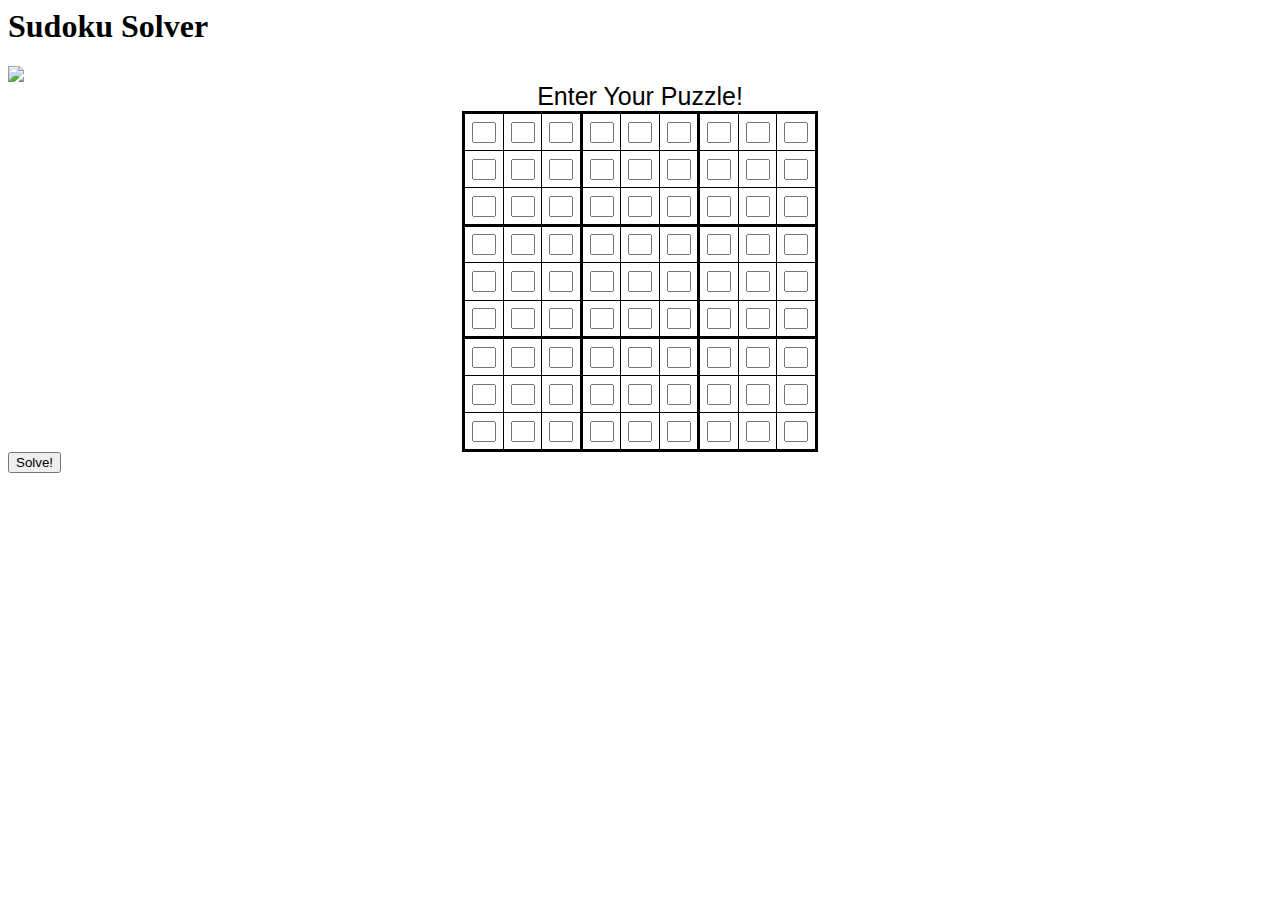
==== templates/index.html @ cf1a251f "Started working on web front" ====
<html lang="en">
    <head>
        <link rel= "stylesheet" type= "text/css" href= "{{ url_for('static',filename='styles/index.css') }}">
    </head>
    <body>
        <h1> Sudoku Solver</h1>
        <img id="profile-pic" src="http://www.calhacks.io/assets/img/sittingbear.png"></img>
      	<style>
		table { background-color: white; border-collapse: collapse; font-family: Calibri, sans-serif; font-size: 25}
		colgroup, tbody { border: solid medium; }
		td { border: solid thin; height: 1.5em; width: 1.5em; text-align: center; padding: 0;}
			</style>
	<table align= "center">
  		<caption>Enter Your Puzzle!</caption>
  		<colgroup><col><col><col>
  		<colgroup><col><col><col>
  		<colgroup><col><col><col>
  		<tbody>
   			<tr> <td> <input type="text" maxlength="1" class="mytext" style = "width: 24px;"> 
   				 <td> <input type="text" maxlength="1" class="mytext" style = "width: 24px;">
   				 <td> <input type="text" maxlength="1" class="mytext" style = "width: 24px;"> 
   				 <td> <input type="text" maxlength="1" class="mytext" style = "width: 24px;"> 
   				 <td> <input type="text" maxlength="1" class="mytext" style = "width: 24px;">
   				 <td> <input type="text" maxlength="1" class="mytext" style = "width: 24px;">
   				 <td> <input type="text" maxlength="1" class="mytext" style = "width: 24px;"> 
   				 <td> <input type="text" maxlength="1" class="mytext" style = "width: 24px;">
   				 <td> <input type="text" maxlength="1" class="mytext" style = "width: 24px;">
   			<tr> <td> <input type="text" maxlength="1" class="mytext" style = "width: 24px;"> 
   				 <td> <input type="text" maxlength="1" class="mytext" style = "width: 24px;">
   				 <td> <input type="text" maxlength="1" class="mytext" style = "width: 24px;"> 
   				 <td> <input type="text" maxlength="1" class="mytext" style = "width: 24px;"> 
   				 <td> <input type="text" maxlength="1" class="mytext" style = "width: 24px;">
   				 <td> <input type="text" maxlength="1" class="mytext" style = "width: 24px;">
   				 <td> <input type="text" maxlength="1" class="mytext" style = "width: 24px;"> 
   				 <td> <input type="text" maxlength="1" class="mytext" style = "width: 24px;">
   				 <td> <input type="text" maxlength="1" class="mytext" style = "width: 24px;">
   			<tr> <td> <input type="text" maxlength="1" class="mytext" style = "width: 24px;"> 
   				 <td> <input type="text" maxlength="1" class="mytext" style = "width: 24px;">
   				 <td> <input type="text" maxlength="1" class="mytext" style = "width: 24px;"> 
   				 <td> <input type="text" maxlength="1" class="mytext" style = "width: 24px;"> 
   				 <td> <input type="text" maxlength="1" class="mytext" style = "width: 24px;">
   				 <td> <input type="text" maxlength="1" class="mytext" style = "width: 24px;">
   				 <td> <input type="text" maxlength="1" class="mytext" style = "width: 24px;"> 
   				 <td> <input type="text" maxlength="1" class="mytext" style = "width: 24px;">
   				 <td> <input type="text" maxlength="1" class="mytext" style = "width: 24px;">
  		<tbody>
   			<tr> <td> <input type="text" maxlength="1" class="mytext" style = "width: 24px;"> 
   				 <td> <input type="text" maxlength="1" class="mytext" style = "width: 24px;">
   				 <td> <input type="text" maxlength="1" class="mytext" style = "width: 24px;"> 
   				 <td> <input type="text" maxlength="1" class="mytext" style = "width: 24px;"> 
   				 <td> <input type="text" maxlength="1" class="mytext" style = "width: 24px;">
   				 <td> <input type="text" maxlength="1" class="mytext" style = "width: 24px;">
   				 <td> <input type="text" maxlength="1" class="mytext" style = "width: 24px;"> 
   				 <td> <input type="text" maxlength="1" class="mytext" style = "width: 24px;">
   				 <td> <input type="text" maxlength="1" class="mytext" style = "width: 24px;">
   			<tr> <td> <input type="text" maxlength="1" class="mytext" style = "width: 24px;"> 
   				 <td> <input type="text" maxlength="1" class="mytext" style = "width: 24px;">
   				 <td> <input type="text" maxlength="1" class="mytext" style = "width: 24px;"> 
   				 <td> <input type="text" maxlength="1" class="mytext" style = "width: 24px;"> 
   				 <td> <input type="text" maxlength="1" class="mytext" style = "width: 24px;">
   				 <td> <input type="text" maxlength="1" class="mytext" style = "width: 24px;">
   				 <td> <input type="text" maxlength="1" class="mytext" style = "width: 24px;"> 
   				 <td> <input type="text" maxlength="1" class="mytext" style = "width: 24px;">
   				 <td> <input type="text" maxlength="1" class="mytext" style = "width: 24px;">
   			<tr> <td> <input type="text" maxlength="1" class="mytext" style = "width: 24px;"> 
   				 <td> <input type="text" maxlength="1" class="mytext" style = "width: 24px;">
   				 <td> <input type="text" maxlength="1" class="mytext" style = "width: 24px;"> 
   				 <td> <input type="text" maxlength="1" class="mytext" style = "width: 24px;"> 
   				 <td> <input type="text" maxlength="1" class="mytext" style = "width: 24px;">
   				 <td> <input type="text" maxlength="1" class="mytext" style = "width: 24px;">
   				 <td> <input type="text" maxlength="1" class="mytext" style = "width: 24px;"> 
   				 <td> <input type="text" maxlength="1" class="mytext" style = "width: 24px;">
   				 <td> <input type="text" maxlength="1" class="mytext" style = "width: 24px;">
  		<tbody>
   			<tr> <td> <input type="text" maxlength="1" class="mytext" style = "width: 24px;"> 
   				 <td> <input type="text" maxlength="1" class="mytext" style = "width: 24px;">
   				 <td> <input type="text" maxlength="1" class="mytext" style = "width: 24px;"> 
   				 <td> <input type="text" maxlength="1" class="mytext" style = "width: 24px;"> 
   				 <td> <input type="text" maxlength="1" class="mytext" style = "width: 24px;">
   				 <td> <input type="text" maxlength="1" class="mytext" style = "width: 24px;">
   				 <td> <input type="text" maxlength="1" class="mytext" style = "width: 24px;"> 
   				 <td> <input type="text" maxlength="1" class="mytext" style = "width: 24px;">
   				 <td> <input type="text" maxlength="1" class="mytext" style = "width: 24px;">
   			<tr> <td> <input type="text" maxlength="1" class="mytext" style = "width: 24px;"> 
   				 <td> <input type="text" maxlength="1" class="mytext" style = "width: 24px;">
   				 <td> <input type="text" maxlength="1" class="mytext" style = "width: 24px;"> 
   				 <td> <input type="text" maxlength="1" class="mytext" style = "width: 24px;"> 
   				 <td> <input type="text" maxlength="1" class="mytext" style = "width: 24px;">
   				 <td> <input type="text" maxlength="1" class="mytext" style = "width: 24px;">
   				 <td> <input type="text" maxlength="1" class="mytext" style = "width: 24px;"> 
   				 <td> <input type="text" maxlength="1" class="mytext" style = "width: 24px;">
   				 <td> <input type="text" maxlength="1" class="mytext" style = "width: 24px;">
   			<tr> <td> <input type="text" maxlength="1" class="mytext" style = "width: 24px;"> 
   				 <td> <input type="text" maxlength="1" class="mytext" style = "width: 24px;">
   				 <td> <input type="text" maxlength="1" class="mytext" style = "width: 24px;"> 
   				 <td> <input type="text" maxlength="1" class="mytext" style = "width: 24px;"> 
   				 <td> <input type="text" maxlength="1" class="mytext" style = "width: 24px;">
   				 <td> <input type="text" maxlength="1" class="mytext" style = "width: 24px;">
   				 <td> <input type="text" maxlength="1" class="mytext" style = "width: 24px;"> 
   				 <td> <input type="text" maxlength="1" class="mytext" style = "width: 24px;">
   				 <td> <input type="text" maxlength="1" class="mytext" style = "width: 24px;">
	</table>
  <button class="button" id = 'solver'>Solve!</button>
    </body>
</html>
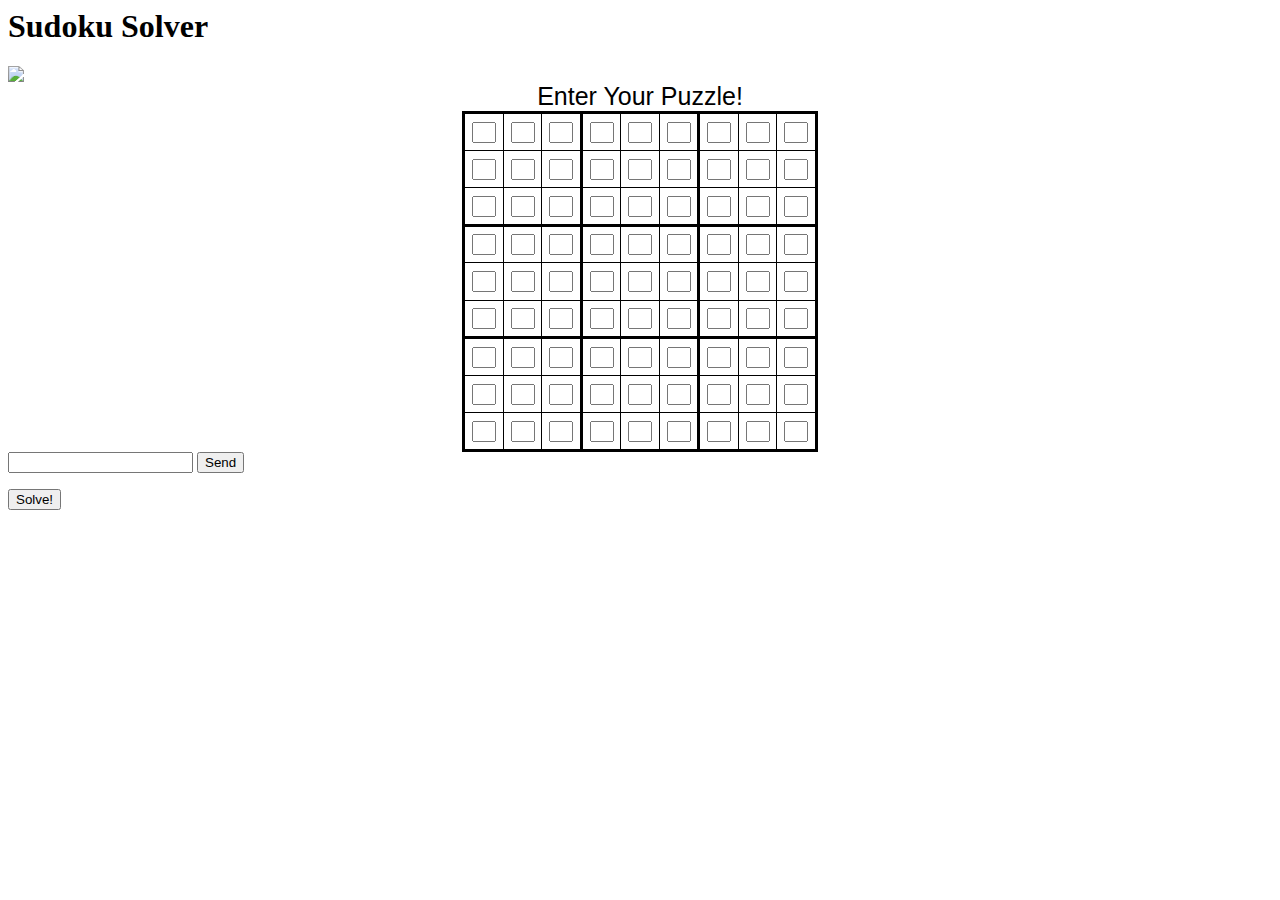
==== commit 8b21bcb2: "changed tests" ====
--- a/templates/index.html
+++ b/templates/index.html
@@ -100,6 +100,10 @@
    				 <td> <input type="text" maxlength="1" class="mytext" style = "width: 24px;">
    				 <td> <input type="text" maxlength="1" class="mytext" style = "width: 24px;">
 	</table>
-  <button class="button" id = 'solver'>Solve!</button>
+  <form action="." method="POST">
+        <input type="text" name="text">
+        <input type="submit" name="my-form" value="Send">
+        </form>
+    <button class="button" id = 'solver'>Solve!</button>
     </body>
 </html>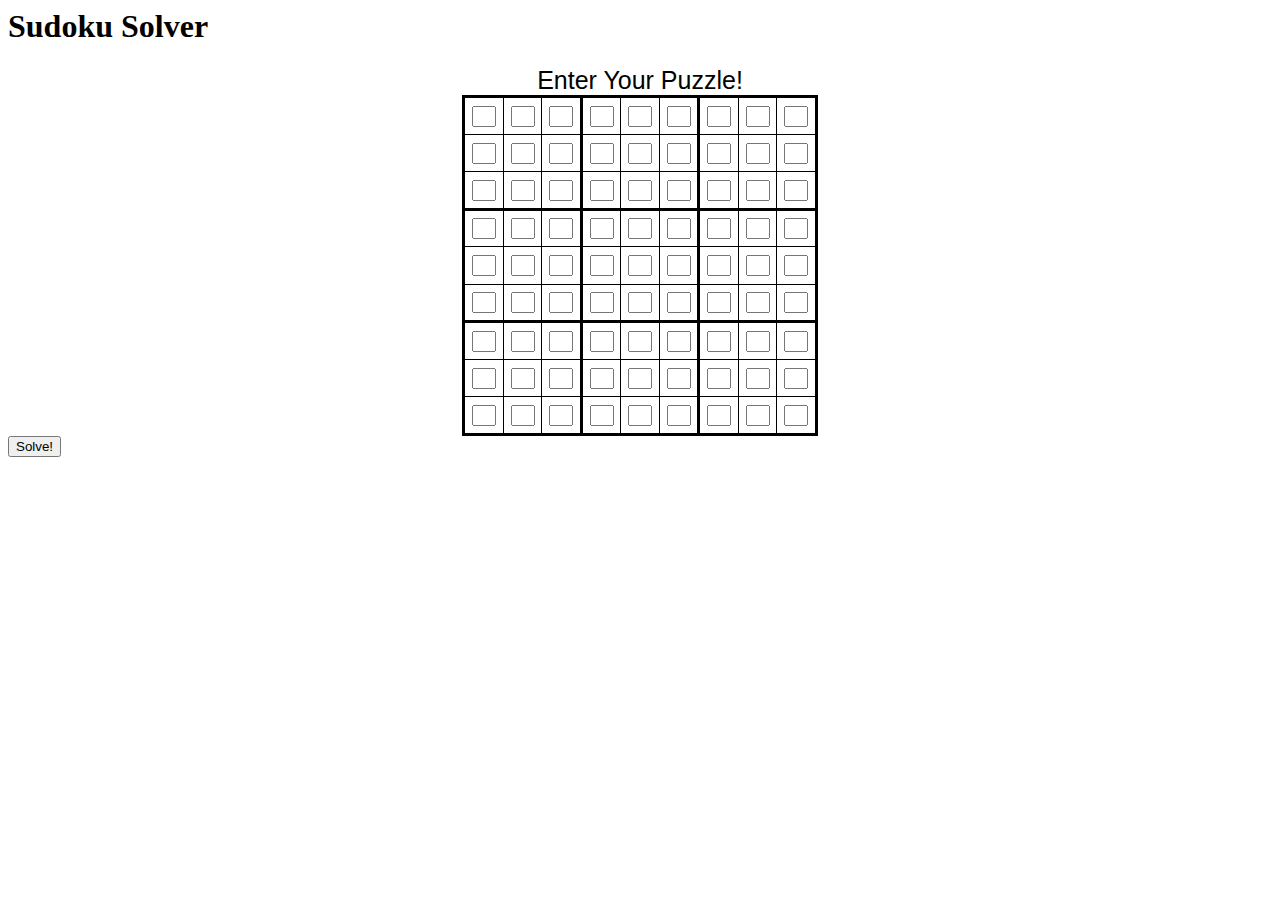
==== commit 2a1af2cc: "completed WebApp" ====
--- a/templates/index.html
+++ b/templates/index.html
@@ -4,7 +4,6 @@
     </head>
     <body>
         <h1> Sudoku Solver</h1>
-        <img id="profile-pic" src="http://www.calhacks.io/assets/img/sittingbear.png"></img>
       	<style>
 		table { background-color: white; border-collapse: collapse; font-family: Calibri, sans-serif; font-size: 25}
 		colgroup, tbody { border: solid medium; }
@@ -15,95 +14,93 @@
   		<colgroup><col><col><col>
   		<colgroup><col><col><col>
   		<colgroup><col><col><col>
+      <form action="." method="POST">
   		<tbody>
-   			<tr> <td> <input type="text" maxlength="1" class="mytext" style = "width: 24px;"> 
-   				 <td> <input type="text" maxlength="1" class="mytext" style = "width: 24px;">
-   				 <td> <input type="text" maxlength="1" class="mytext" style = "width: 24px;"> 
-   				 <td> <input type="text" maxlength="1" class="mytext" style = "width: 24px;"> 
-   				 <td> <input type="text" maxlength="1" class="mytext" style = "width: 24px;">
-   				 <td> <input type="text" maxlength="1" class="mytext" style = "width: 24px;">
-   				 <td> <input type="text" maxlength="1" class="mytext" style = "width: 24px;"> 
-   				 <td> <input type="text" maxlength="1" class="mytext" style = "width: 24px;">
-   				 <td> <input type="text" maxlength="1" class="mytext" style = "width: 24px;">
-   			<tr> <td> <input type="text" maxlength="1" class="mytext" style = "width: 24px;"> 
-   				 <td> <input type="text" maxlength="1" class="mytext" style = "width: 24px;">
-   				 <td> <input type="text" maxlength="1" class="mytext" style = "width: 24px;"> 
-   				 <td> <input type="text" maxlength="1" class="mytext" style = "width: 24px;"> 
-   				 <td> <input type="text" maxlength="1" class="mytext" style = "width: 24px;">
-   				 <td> <input type="text" maxlength="1" class="mytext" style = "width: 24px;">
-   				 <td> <input type="text" maxlength="1" class="mytext" style = "width: 24px;"> 
-   				 <td> <input type="text" maxlength="1" class="mytext" style = "width: 24px;">
-   				 <td> <input type="text" maxlength="1" class="mytext" style = "width: 24px;">
-   			<tr> <td> <input type="text" maxlength="1" class="mytext" style = "width: 24px;"> 
-   				 <td> <input type="text" maxlength="1" class="mytext" style = "width: 24px;">
-   				 <td> <input type="text" maxlength="1" class="mytext" style = "width: 24px;"> 
-   				 <td> <input type="text" maxlength="1" class="mytext" style = "width: 24px;"> 
-   				 <td> <input type="text" maxlength="1" class="mytext" style = "width: 24px;">
-   				 <td> <input type="text" maxlength="1" class="mytext" style = "width: 24px;">
-   				 <td> <input type="text" maxlength="1" class="mytext" style = "width: 24px;"> 
-   				 <td> <input type="text" maxlength="1" class="mytext" style = "width: 24px;">
-   				 <td> <input type="text" maxlength="1" class="mytext" style = "width: 24px;">
+   			<tr> <td> <input type="text" maxlength="1" class="mytext" name = "1" style = "width: 24px;"> 
+   				 <td> <input type="text" maxlength="1" class="mytext" name = "2" style = "width: 24px;">
+   				 <td> <input type="text" maxlength="1" class="mytext" name = "3" style = "width: 24px;"> 
+   				 <td> <input type="text" maxlength="1" class="mytext" name = "4" style = "width: 24px;"> 
+   				 <td> <input type="text" maxlength="1" class="mytext" name = "5" style = "width: 24px;">
+   				 <td> <input type="text" maxlength="1" class="mytext" name = "6" style = "width: 24px;">
+   				 <td> <input type="text" maxlength="1" class="mytext" name = "7" style = "width: 24px;"> 
+   				 <td> <input type="text" maxlength="1" class="mytext" name = "8" style = "width: 24px;">
+   				 <td> <input type="text" maxlength="1" class="mytext" name = "9" style = "width: 24px;">
+   			<tr> <td> <input type="text" maxlength="1" class="mytext" name = "10" style = "width: 24px;"> 
+   				 <td> <input type="text" maxlength="1" class="mytext" name = "11" style = "width: 24px;">
+   				 <td> <input type="text" maxlength="1" class="mytext" name = "12" style = "width: 24px;"> 
+   				 <td> <input type="text" maxlength="1" class="mytext" name = "13" style = "width: 24px;"> 
+   				 <td> <input type="text" maxlength="1" class="mytext" name = "14" style = "width: 24px;">
+   				 <td> <input type="text" maxlength="1" class="mytext" name = "15" style = "width: 24px;">
+   				 <td> <input type="text" maxlength="1" class="mytext" name = "16" style = "width: 24px;"> 
+   				 <td> <input type="text" maxlength="1" class="mytext" name = "17" style = "width: 24px;">
+   				 <td> <input type="text" maxlength="1" class="mytext" name = "18" style = "width: 24px;">
+   			<tr> <td> <input type="text" maxlength="1" class="mytext" name = "19" style = "width: 24px;"> 
+   				 <td> <input type="text" maxlength="1" class="mytext" name = "20" style = "width: 24px;">
+   				 <td> <input type="text" maxlength="1" class="mytext" name = "21" style = "width: 24px;"> 
+   				 <td> <input type="text" maxlength="1" class="mytext" name = "22" style = "width: 24px;"> 
+   				 <td> <input type="text" maxlength="1" class="mytext" name = "23" style = "width: 24px;">
+   				 <td> <input type="text" maxlength="1" class="mytext" name = "24" style = "width: 24px;">
+   				 <td> <input type="text" maxlength="1" class="mytext" name = "25" style = "width: 24px;"> 
+   				 <td> <input type="text" maxlength="1" class="mytext" name = "26" style = "width: 24px;">
+   				 <td> <input type="text" maxlength="1" class="mytext" name = "27" style = "width: 24px;">
   		<tbody>
-   			<tr> <td> <input type="text" maxlength="1" class="mytext" style = "width: 24px;"> 
-   				 <td> <input type="text" maxlength="1" class="mytext" style = "width: 24px;">
-   				 <td> <input type="text" maxlength="1" class="mytext" style = "width: 24px;"> 
-   				 <td> <input type="text" maxlength="1" class="mytext" style = "width: 24px;"> 
-   				 <td> <input type="text" maxlength="1" class="mytext" style = "width: 24px;">
-   				 <td> <input type="text" maxlength="1" class="mytext" style = "width: 24px;">
-   				 <td> <input type="text" maxlength="1" class="mytext" style = "width: 24px;"> 
-   				 <td> <input type="text" maxlength="1" class="mytext" style = "width: 24px;">
-   				 <td> <input type="text" maxlength="1" class="mytext" style = "width: 24px;">
-   			<tr> <td> <input type="text" maxlength="1" class="mytext" style = "width: 24px;"> 
-   				 <td> <input type="text" maxlength="1" class="mytext" style = "width: 24px;">
-   				 <td> <input type="text" maxlength="1" class="mytext" style = "width: 24px;"> 
-   				 <td> <input type="text" maxlength="1" class="mytext" style = "width: 24px;"> 
-   				 <td> <input type="text" maxlength="1" class="mytext" style = "width: 24px;">
-   				 <td> <input type="text" maxlength="1" class="mytext" style = "width: 24px;">
-   				 <td> <input type="text" maxlength="1" class="mytext" style = "width: 24px;"> 
-   				 <td> <input type="text" maxlength="1" class="mytext" style = "width: 24px;">
-   				 <td> <input type="text" maxlength="1" class="mytext" style = "width: 24px;">
-   			<tr> <td> <input type="text" maxlength="1" class="mytext" style = "width: 24px;"> 
-   				 <td> <input type="text" maxlength="1" class="mytext" style = "width: 24px;">
-   				 <td> <input type="text" maxlength="1" class="mytext" style = "width: 24px;"> 
-   				 <td> <input type="text" maxlength="1" class="mytext" style = "width: 24px;"> 
-   				 <td> <input type="text" maxlength="1" class="mytext" style = "width: 24px;">
-   				 <td> <input type="text" maxlength="1" class="mytext" style = "width: 24px;">
-   				 <td> <input type="text" maxlength="1" class="mytext" style = "width: 24px;"> 
-   				 <td> <input type="text" maxlength="1" class="mytext" style = "width: 24px;">
-   				 <td> <input type="text" maxlength="1" class="mytext" style = "width: 24px;">
+   			<tr> <td> <input type="text" maxlength="1" class="mytext" name = "28" style = "width: 24px;"> 
+   				 <td> <input type="text" maxlength="1" class="mytext" name = "29" style = "width: 24px;">
+   				 <td> <input type="text" maxlength="1" class="mytext" name = "30" style = "width: 24px;"> 
+   				 <td> <input type="text" maxlength="1" class="mytext" name = "31" style = "width: 24px;"> 
+   				 <td> <input type="text" maxlength="1" class="mytext" name = "32" style = "width: 24px;">
+   				 <td> <input type="text" maxlength="1" class="mytext" name = "33" style = "width: 24px;">
+   				 <td> <input type="text" maxlength="1" class="mytext" name = "34" style = "width: 24px;"> 
+   				 <td> <input type="text" maxlength="1" class="mytext" name = "35" style = "width: 24px;">
+   				 <td> <input type="text" maxlength="1" class="mytext" name = "36" style = "width: 24px;">
+   			<tr> <td> <input type="text" maxlength="1" class="mytext" name = "37" style = "width: 24px;"> 
+   				 <td> <input type="text" maxlength="1" class="mytext" name = "38" style = "width: 24px;">
+   				 <td> <input type="text" maxlength="1" class="mytext" name = "39" style = "width: 24px;"> 
+   				 <td> <input type="text" maxlength="1" class="mytext" name = "40" style = "width: 24px;"> 
+   				 <td> <input type="text" maxlength="1" class="mytext" name = "41" style = "width: 24px;">
+   				 <td> <input type="text" maxlength="1" class="mytext" name = "42" style = "width: 24px;">
+   				 <td> <input type="text" maxlength="1" class="mytext" name = "43" style = "width: 24px;"> 
+   				 <td> <input type="text" maxlength="1" class="mytext" name = "44" style = "width: 24px;">
+   				 <td> <input type="text" maxlength="1" class="mytext" name = "45" style = "width: 24px;">
+   			<tr> <td> <input type="text" maxlength="1" class="mytext" name = "46" style = "width: 24px;"> 
+   				 <td> <input type="text" maxlength="1" class="mytext" name = "47" style = "width: 24px;">
+   				 <td> <input type="text" maxlength="1" class="mytext" name = "48" style = "width: 24px;"> 
+   				 <td> <input type="text" maxlength="1" class="mytext" name = "49" style = "width: 24px;"> 
+   				 <td> <input type="text" maxlength="1" class="mytext" name = "50" style = "width: 24px;">
+   				 <td> <input type="text" maxlength="1" class="mytext" name = "51" style = "width: 24px;">
+   				 <td> <input type="text" maxlength="1" class="mytext" name = "52" style = "width: 24px;"> 
+   				 <td> <input type="text" maxlength="1" class="mytext" name = "53" style = "width: 24px;">
+   				 <td> <input type="text" maxlength="1" class="mytext" name = "54" style = "width: 24px;">
   		<tbody>
-   			<tr> <td> <input type="text" maxlength="1" class="mytext" style = "width: 24px;"> 
-   				 <td> <input type="text" maxlength="1" class="mytext" style = "width: 24px;">
-   				 <td> <input type="text" maxlength="1" class="mytext" style = "width: 24px;"> 
-   				 <td> <input type="text" maxlength="1" class="mytext" style = "width: 24px;"> 
-   				 <td> <input type="text" maxlength="1" class="mytext" style = "width: 24px;">
-   				 <td> <input type="text" maxlength="1" class="mytext" style = "width: 24px;">
-   				 <td> <input type="text" maxlength="1" class="mytext" style = "width: 24px;"> 
-   				 <td> <input type="text" maxlength="1" class="mytext" style = "width: 24px;">
-   				 <td> <input type="text" maxlength="1" class="mytext" style = "width: 24px;">
-   			<tr> <td> <input type="text" maxlength="1" class="mytext" style = "width: 24px;"> 
-   				 <td> <input type="text" maxlength="1" class="mytext" style = "width: 24px;">
-   				 <td> <input type="text" maxlength="1" class="mytext" style = "width: 24px;"> 
-   				 <td> <input type="text" maxlength="1" class="mytext" style = "width: 24px;"> 
-   				 <td> <input type="text" maxlength="1" class="mytext" style = "width: 24px;">
-   				 <td> <input type="text" maxlength="1" class="mytext" style = "width: 24px;">
-   				 <td> <input type="text" maxlength="1" class="mytext" style = "width: 24px;"> 
-   				 <td> <input type="text" maxlength="1" class="mytext" style = "width: 24px;">
-   				 <td> <input type="text" maxlength="1" class="mytext" style = "width: 24px;">
-   			<tr> <td> <input type="text" maxlength="1" class="mytext" style = "width: 24px;"> 
-   				 <td> <input type="text" maxlength="1" class="mytext" style = "width: 24px;">
-   				 <td> <input type="text" maxlength="1" class="mytext" style = "width: 24px;"> 
-   				 <td> <input type="text" maxlength="1" class="mytext" style = "width: 24px;"> 
-   				 <td> <input type="text" maxlength="1" class="mytext" style = "width: 24px;">
-   				 <td> <input type="text" maxlength="1" class="mytext" style = "width: 24px;">
-   				 <td> <input type="text" maxlength="1" class="mytext" style = "width: 24px;"> 
-   				 <td> <input type="text" maxlength="1" class="mytext" style = "width: 24px;">
-   				 <td> <input type="text" maxlength="1" class="mytext" style = "width: 24px;">
+   			<tr> <td> <input type="text" maxlength="1" class="mytext" name = "55" style = "width: 24px;"> 
+   				 <td> <input type="text" maxlength="1" class="mytext" name = "56" style = "width: 24px;">
+   				 <td> <input type="text" maxlength="1" class="mytext" name = "57" style = "width: 24px;"> 
+   				 <td> <input type="text" maxlength="1" class="mytext" name = "58" style = "width: 24px;"> 
+   				 <td> <input type="text" maxlength="1" class="mytext" name = "59" style = "width: 24px;">
+   				 <td> <input type="text" maxlength="1" class="mytext" name = "60" style = "width: 24px;">
+   				 <td> <input type="text" maxlength="1" class="mytext" name = "61" style = "width: 24px;"> 
+   				 <td> <input type="text" maxlength="1" class="mytext" name = "62" style = "width: 24px;">
+   				 <td> <input type="text" maxlength="1" class="mytext" name = "63" style = "width: 24px;">
+   			<tr> <td> <input type="text" maxlength="1" class="mytext" name = "64" style = "width: 24px;"> 
+   				 <td> <input type="text" maxlength="1" class="mytext" name = "65" style = "width: 24px;">
+   				 <td> <input type="text" maxlength="1" class="mytext" name = "66" style = "width: 24px;"> 
+   				 <td> <input type="text" maxlength="1" class="mytext" name = "67" style = "width: 24px;"> 
+   				 <td> <input type="text" maxlength="1" class="mytext" name = "68" style = "width: 24px;">
+   				 <td> <input type="text" maxlength="1" class="mytext" name = "69" style = "width: 24px;">
+   				 <td> <input type="text" maxlength="1" class="mytext" name = "70" style = "width: 24px;"> 
+   				 <td> <input type="text" maxlength="1" class="mytext" name = "71" style = "width: 24px;">
+   				 <td> <input type="text" maxlength="1" class="mytext" name = "72" style = "width: 24px;">
+   			<tr> <td> <input type="text" maxlength="1" class="mytext" name = "73" style = "width: 24px;"> 
+   				 <td> <input type="text" maxlength="1" class="mytext" name = "74" style = "width: 24px;">
+   				 <td> <input type="text" maxlength="1" class="mytext" name = "75" style = "width: 24px;"> 
+   				 <td> <input type="text" maxlength="1" class="mytext" name = "76" style = "width: 24px;"> 
+   				 <td> <input type="text" maxlength="1" class="mytext" name = "77" style = "width: 24px;">
+   				 <td> <input type="text" maxlength="1" class="mytext" name = "78" style = "width: 24px;">
+   				 <td> <input type="text" maxlength="1" class="mytext" name = "79" style = "width: 24px;"> 
+   				 <td> <input type="text" maxlength="1" class="mytext" name = "80" style = "width: 24px;">
+   				 <td> <input type="text" maxlength="1" class="mytext" name = "81" style = "width: 24px;">
 	</table>
-  <form action="." method="POST">
-        <input type="text" name="text">
-        <input type="submit" name="my-form" value="Send">
+        <button class = "button" id = 'solver' type="submit" name="my-form" value="Solve!">Solve!</button>
         </form>
-    <button class="button" id = 'solver'>Solve!</button>
     </body>
 </html>